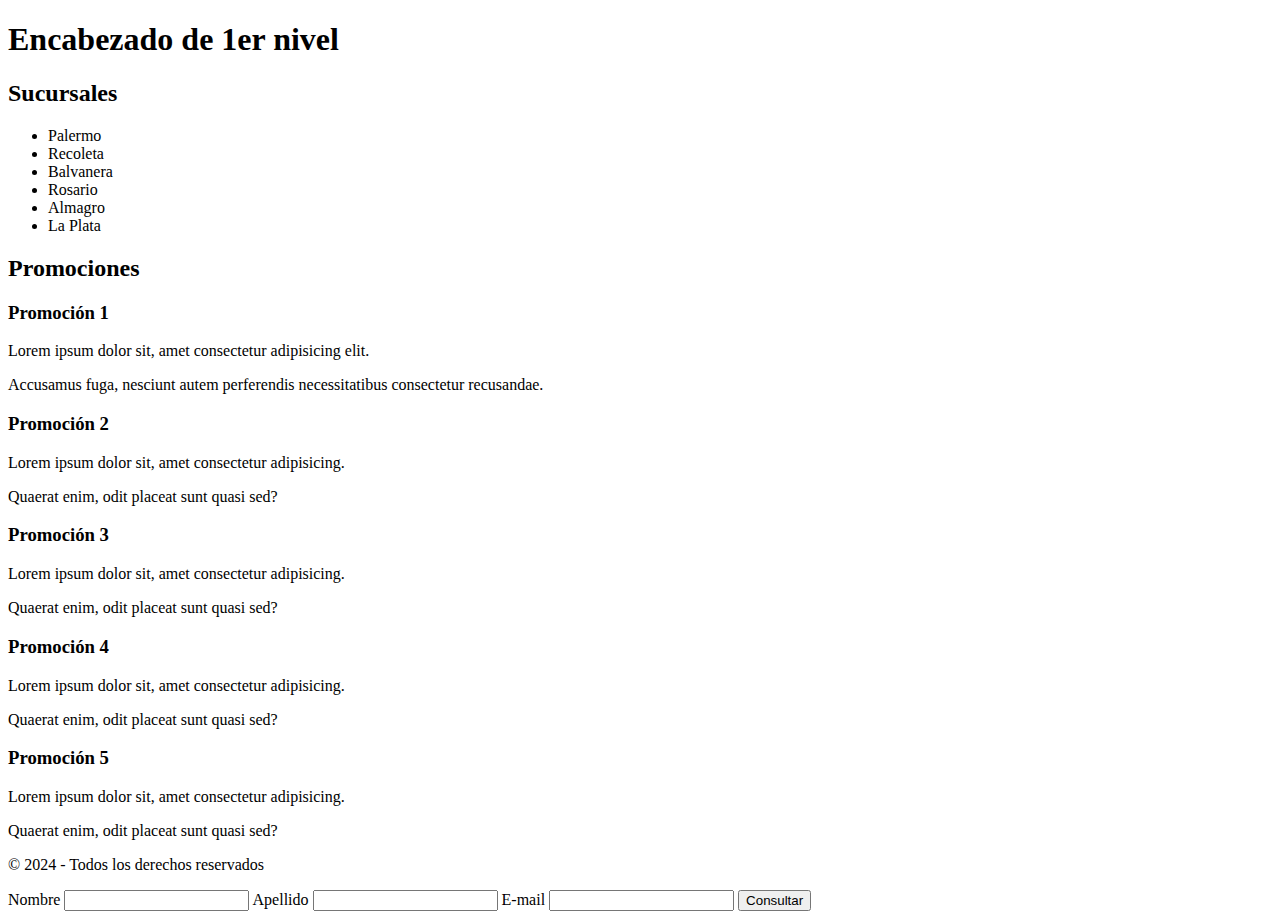
==== index.html @ 49c03687 "Agrega botón de envío a formulario de contacto" ====
<!DOCTYPE html>
<html lang="es">
    <head>
        <title>Inicio</title>
    </head>
    <body>
        <h1>Encabezado de 1er nivel</h1>
        <h2>Sucursales</h2>
        <ul>
            <li>Palermo</li>
            <li>Recoleta</li>
            <li>Balvanera</li>
            <li>Rosario</li>
            <li>Almagro</li>
            <li>La Plata</li>
        </ul>
        <section>
            <h2>Promociones</h2>
            <article>
                <h3>Promoción 1</h3>
                <p>Lorem ipsum dolor sit, amet consectetur adipisicing elit.</p>
                <p>Accusamus fuga, nesciunt autem perferendis necessitatibus consectetur recusandae.</p>
            </article>
            <article>
                <h3>Promoción 2</h3>
                <p>Lorem ipsum dolor sit, amet consectetur adipisicing.</p>
                <p>Quaerat enim, odit placeat sunt quasi sed?</p>
            </article>
            <article>
                <h3>Promoción 3</h3>
                <p>Lorem ipsum dolor sit, amet consectetur adipisicing.</p>
                <p>Quaerat enim, odit placeat sunt quasi sed?</p>
            </article>
            <article>
                <h3>Promoción 4</h3>
                <p>Lorem ipsum dolor sit, amet consectetur adipisicing.</p>
                <p>Quaerat enim, odit placeat sunt quasi sed?</p>
            </article>
            <article>
                <h3>Promoción 5</h3>
                <p>Lorem ipsum dolor sit, amet consectetur adipisicing.</p>
                <p>Quaerat enim, odit placeat sunt quasi sed?</p>
            </article>
        </section>
        <footer>
            <p>&copy; 2024 - Todos los derechos reservados</p>
            <form action="/contacto">
                <label for="nombre">Nombre</label>
                <input type="text" id="nombre" name="nombre">
                <label for="apellido">Apellido</label>
                <input type="text" id="apellido" name="apellido">
                <label for="email">E-mail</label>
                <input type="email" id="email" name="email">
                <input type="submit" value="Consultar">
            </form>
        </footer>
    </body>
</html>
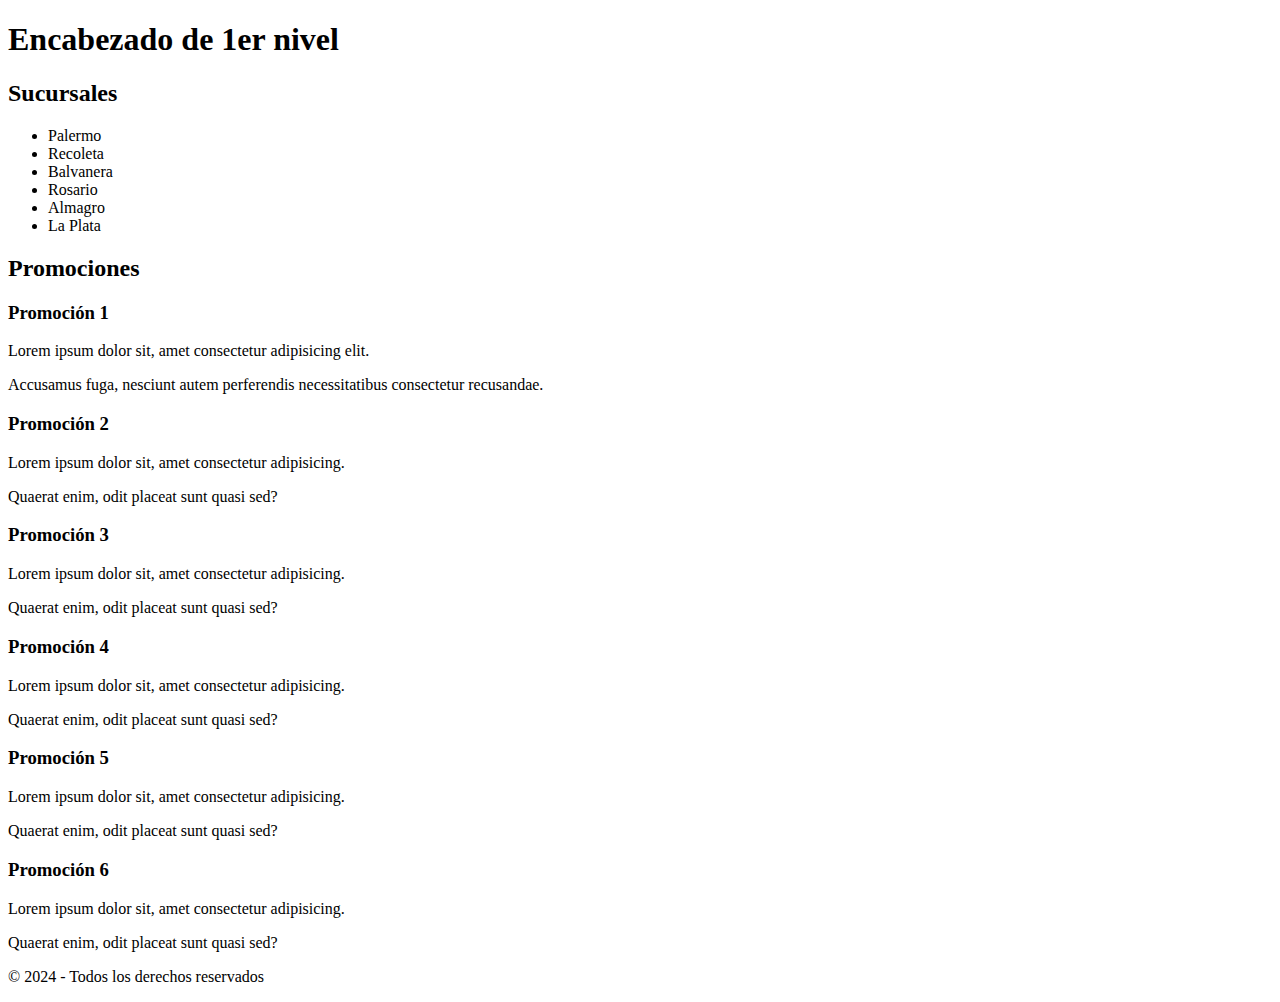
==== commit 14b5dc0a: "Agrega promo 6 a index.html" ====
--- a/index.html
+++ b/index.html
@@ -41,18 +41,14 @@
                 <p>Lorem ipsum dolor sit, amet consectetur adipisicing.</p>
                 <p>Quaerat enim, odit placeat sunt quasi sed?</p>
             </article>
+            <article>
+                <h3>Promoción 6</h3>
+                <p>Lorem ipsum dolor sit, amet consectetur adipisicing.</p>
+                <p>Quaerat enim, odit placeat sunt quasi sed?</p>
+            </article>
         </section>
         <footer>
             <p>&copy; 2024 - Todos los derechos reservados</p>
-            <form action="/contacto">
-                <label for="nombre">Nombre</label>
-                <input type="text" id="nombre" name="nombre">
-                <label for="apellido">Apellido</label>
-                <input type="text" id="apellido" name="apellido">
-                <label for="email">E-mail</label>
-                <input type="email" id="email" name="email">
-                <input type="submit" value="Consultar">
-            </form>
         </footer>
     </body>
 </html>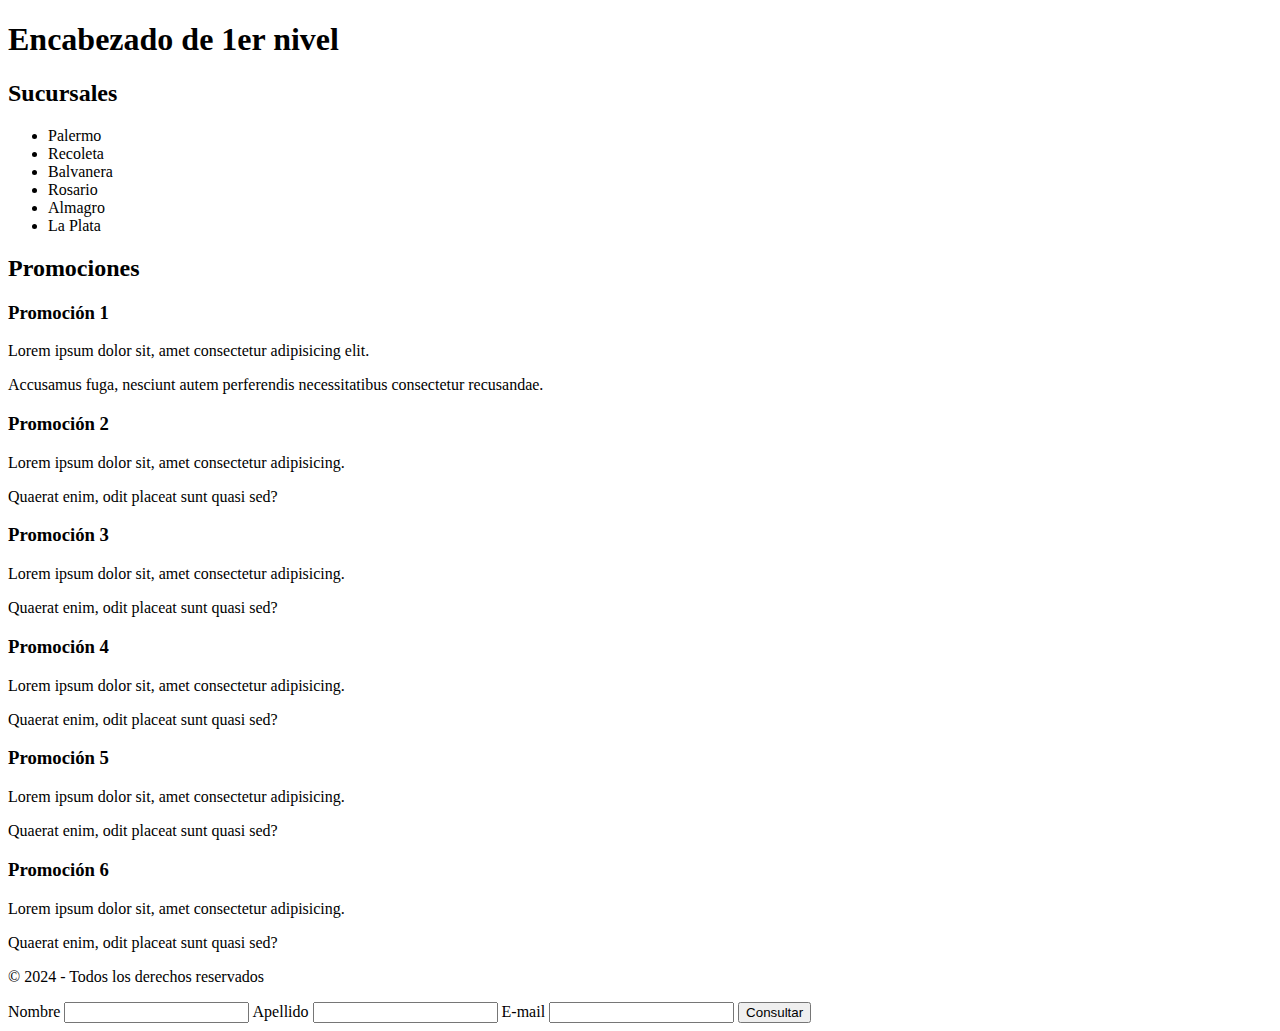
==== commit 29950fef: "Merge branch 'main' into form-contacto" ====
--- a/index.html
+++ b/index.html
@@ -49,6 +49,15 @@
         </section>
         <footer>
             <p>&copy; 2024 - Todos los derechos reservados</p>
+            <form action="/contacto">
+                <label for="nombre">Nombre</label>
+                <input type="text" id="nombre" name="nombre" required>
+                <label for="apellido">Apellido</label>
+                <input type="text" id="apellido" name="apellido" required>
+                <label for="email">E-mail</label>
+                <input type="email" id="email" name="email" required>
+                <input type="submit" value="Consultar">
+            </form>
         </footer>
     </body>
 </html>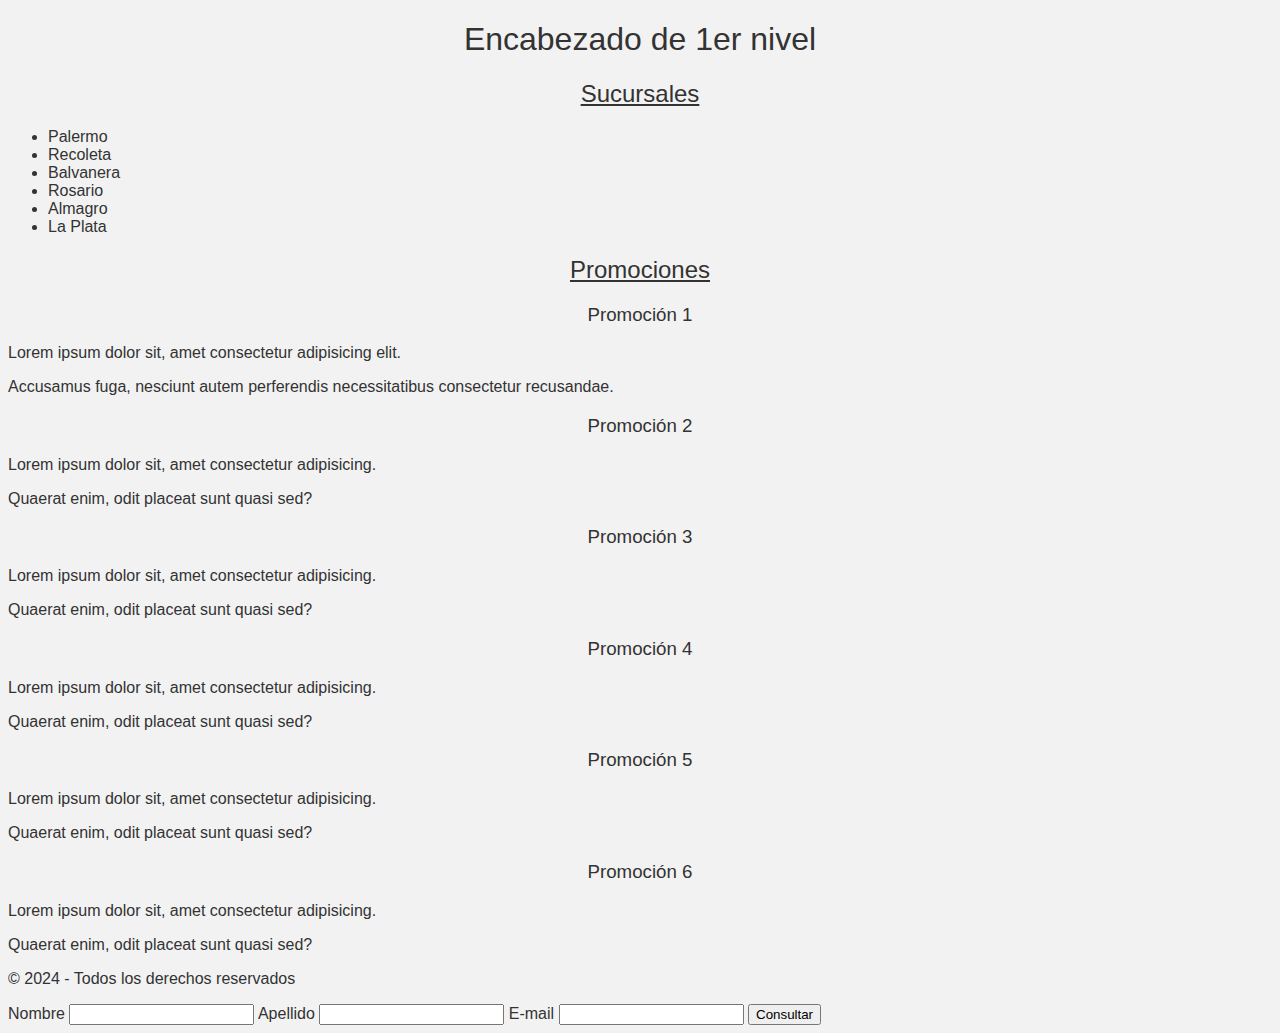
==== commit 326af530: "Vincula archivo de CSS con todos los HTML" ====
--- a/index.html
+++ b/index.html
@@ -2,6 +2,7 @@
 <html lang="es">
     <head>
         <title>Inicio</title>
+        <link rel="stylesheet" href="css/style.css">
     </head>
     <body>
         <h1>Encabezado de 1er nivel</h1>
--- a/css/style.css
+++ b/css/style.css
@@ -0,0 +1,19 @@
+body {
+    font-family: Arial, "Helvetica Neue", Helvetica, sans-serif;
+    background-color: #f2f2f2;
+    color: #333;
+}
+
+h1,
+h2,
+h3,
+h4,
+h5,
+h6 {
+    text-align: center;
+    font-weight: normal;
+}
+
+h2 {
+    text-decoration: underline;
+}
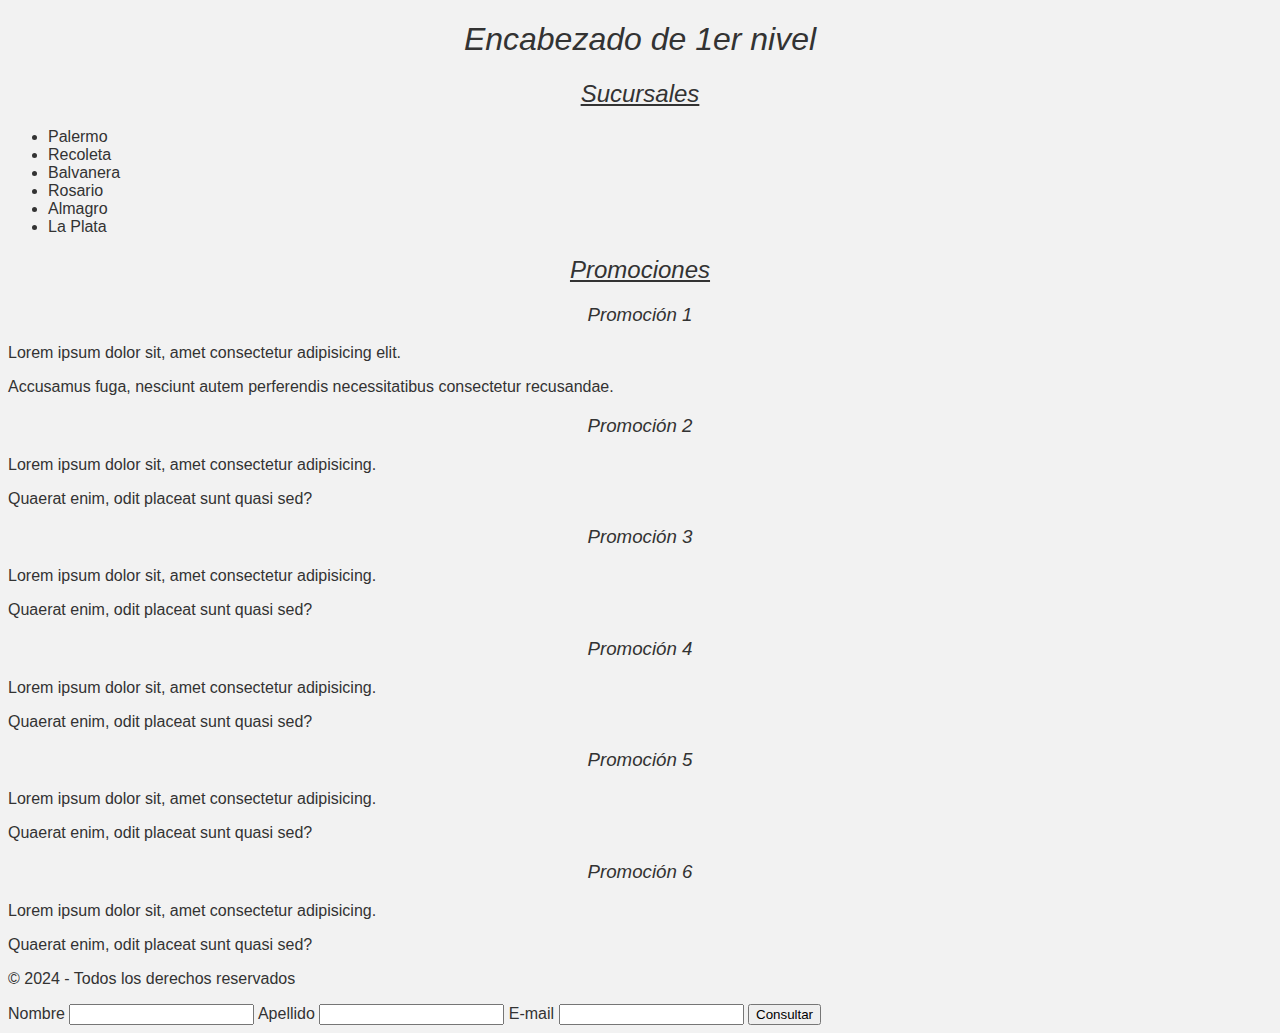
==== commit 517ce625: "Agrega meta description a index.html" ====
--- a/index.html
+++ b/index.html
@@ -1,7 +1,8 @@
 <!DOCTYPE html>
 <html lang="es">
     <head>
-        <title>Inicio</title>
+        <meta name="viewport" content="width=device-width, initial-scale=1.0">
+        <title>Inicio :: Proyecto</title>
         <link rel="stylesheet" href="css/style.css">
     </head>
     <body>
--- a/css/style.css
+++ b/css/style.css
@@ -1,5 +1,5 @@
 body {
-    font-family: Arial, "Helvetica Neue", Helvetica, sans-serif;
+    font-family: 'Lucida Sans', 'Lucida Sans Regular', 'Lucida Grande', 'Lucida Sans Unicode', Geneva, Verdana, sans-serif;
     background-color: #f2f2f2;
     color: #333;
 }
@@ -12,8 +12,23 @@
 h6 {
     text-align: center;
     font-weight: normal;
+    font-style: italic;
 }
 
 h2 {
     text-decoration: underline;
 }
+
+a {
+    text-decoration: none;
+}
+
+a:hover {
+    text-decoration: underline;
+}
+
+.table-carrito {
+    width: 80%;
+    margin-left: auto;
+    margin-right: auto;
+}
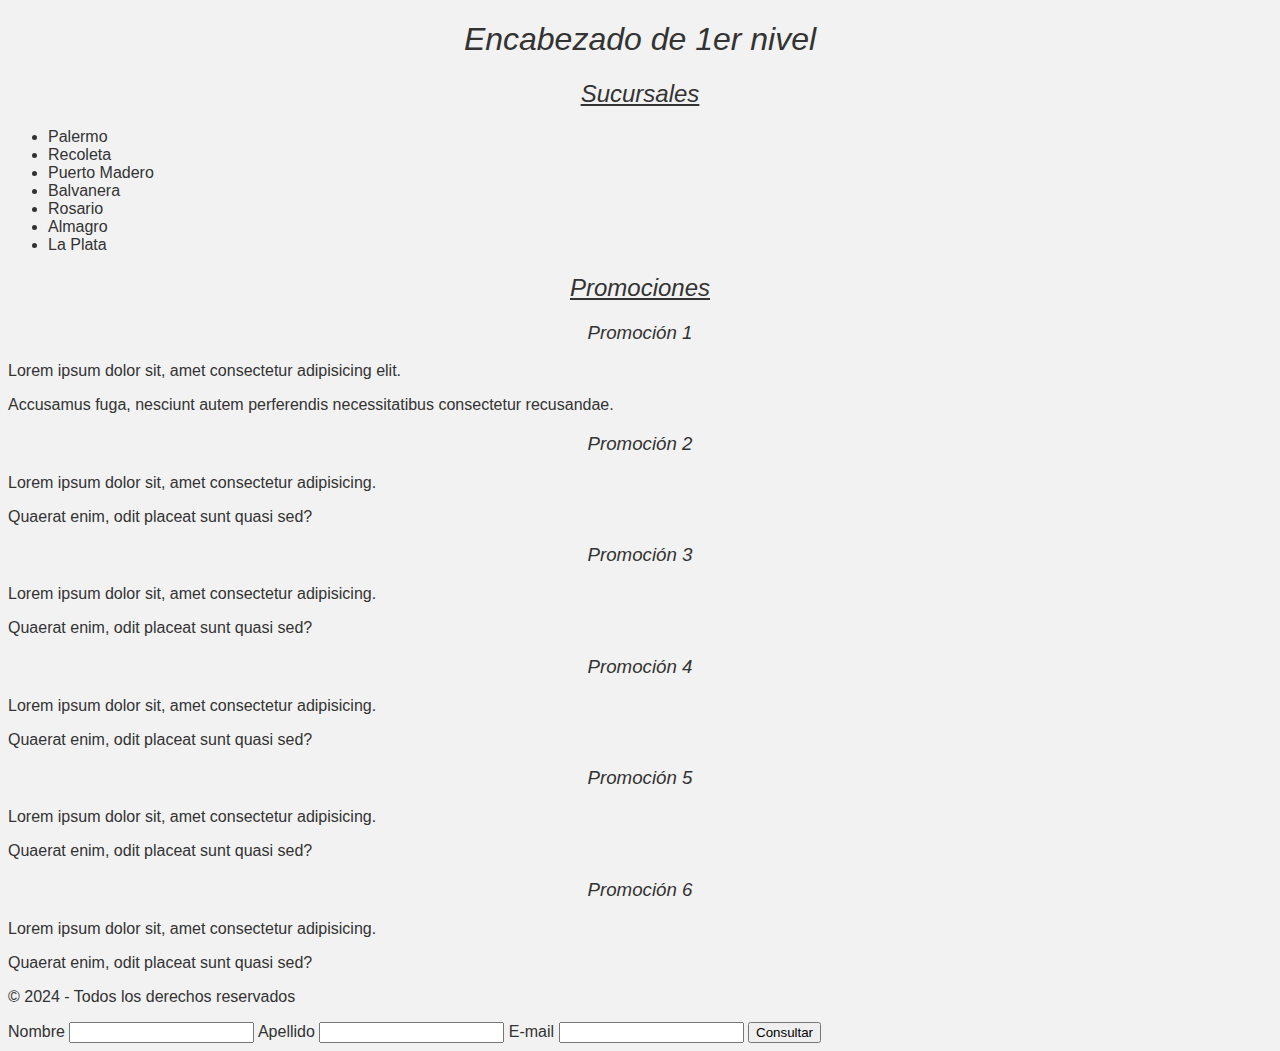
==== commit d75d05a3: "Agrega sucursal Puerto Madero a index.html" ====
--- a/index.html
+++ b/index.html
@@ -11,6 +11,7 @@
         <ul>
             <li>Palermo</li>
             <li>Recoleta</li>
+            <li>Puerto Madero</li>
             <li>Balvanera</li>
             <li>Rosario</li>
             <li>Almagro</li>
